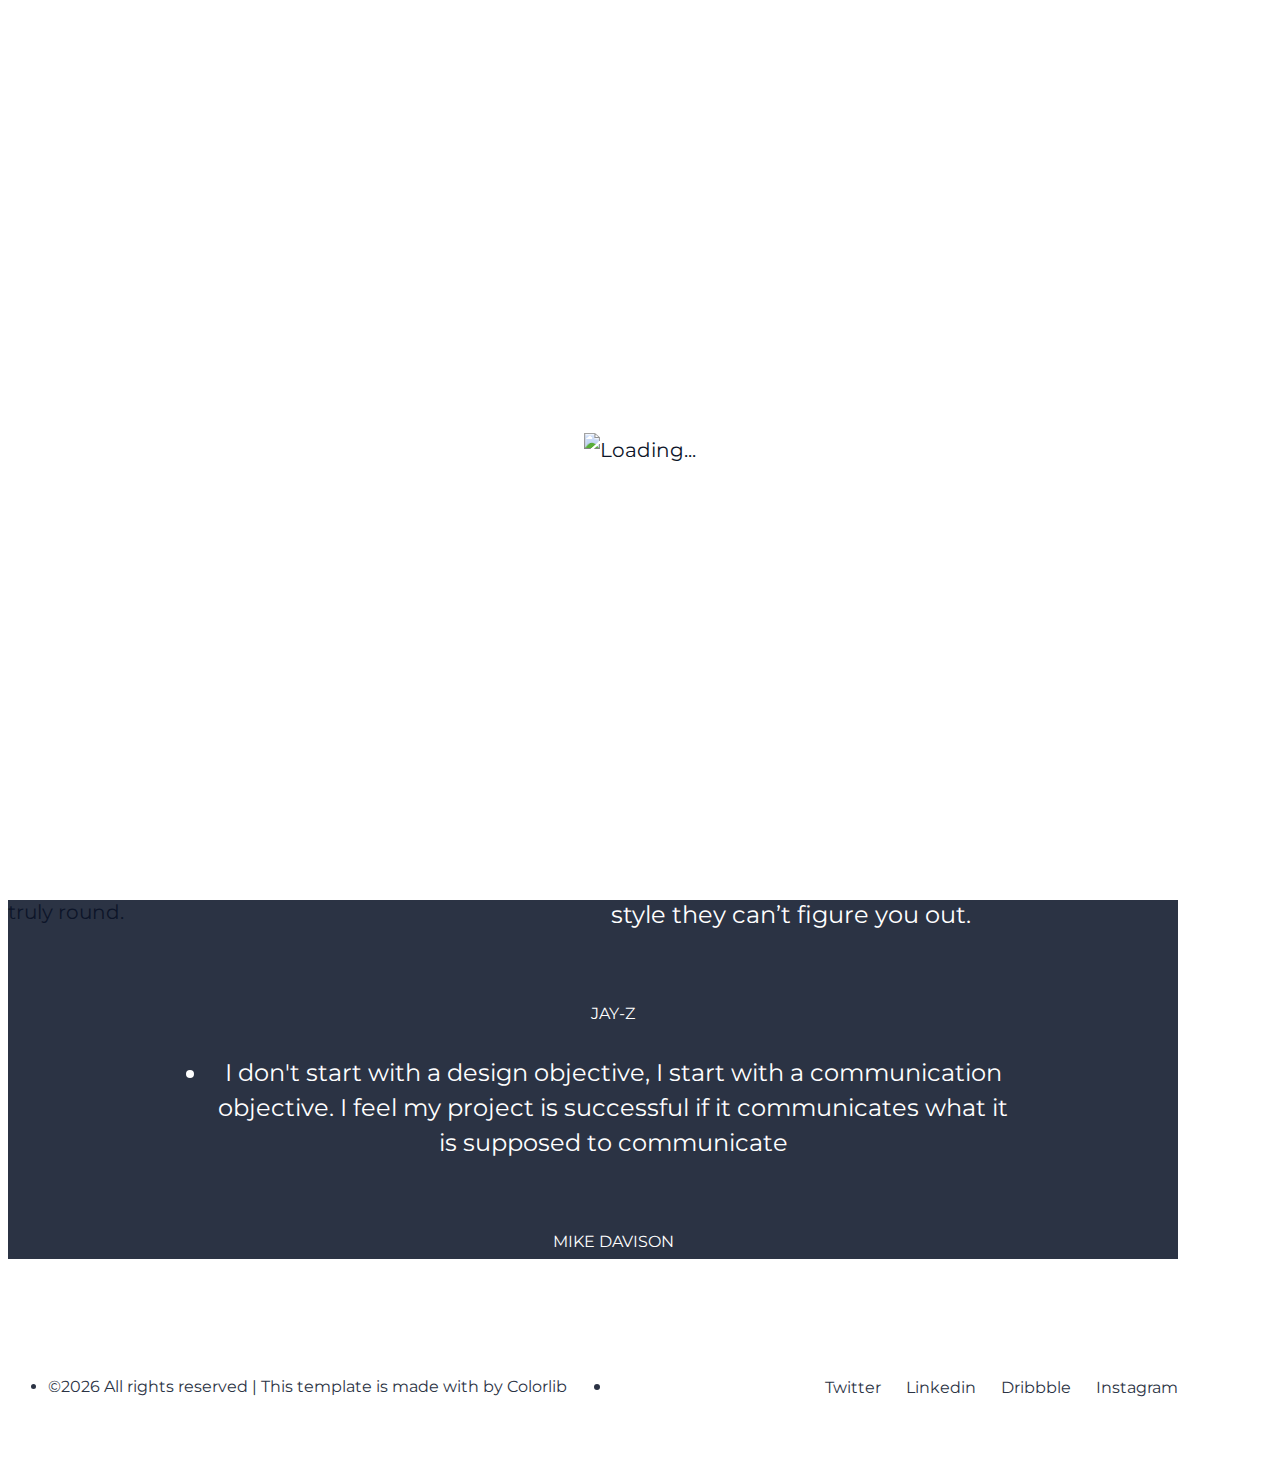
==== templates/about.html @ c21f971c "xan new" ====
<!DOCTYPE HTML>
<html lang="en-US">
    <head>
        <title>Droppler - Html Responsive Template</title>
        <meta http-equiv="Content-Type" content="text/html; charset=UTF-8">
        <meta name="description" content="Template by Colorlib" />
        <meta name="keywords" content="HTML, CSS, JavaScript, PHP" />
        <meta name="author" content="DryThemes" />
        <meta name="viewport" content="width=device-width, initial-scale=1, maximum-scale=1">

        <link rel="shortcut icon" href="images/favicon.png" />
        <link href='http://fonts.googleapis.com/css?family=Montserrat:400,700%7CPT+Serif:400,700' rel='stylesheet' type='text/css'>
        <link rel="stylesheet" type="text/css"  href='css/clear.css' />
        <link rel="stylesheet" type="text/css"  href='css/common.css' />
        <link rel="stylesheet" type="text/css"  href='css/font-awesome.min.css' />
        <link rel="stylesheet" type="text/css"  href='css/carouFredSel.css' />
        <link rel="stylesheet" type="text/css"  href='css/prettyPhoto.css' />
        <link rel="stylesheet" type="text/css"  href='css/sm-clean.css' />
        <link rel="stylesheet" type="text/css"  href='style.css' />

        <!--[if lt IE 9]>
                <script src="js/html5shiv.js"></script>
                <script src="js/respond.min.js"></script>
        <![endif]-->

    </head>
    <body class="page page-template-default">

        <table class="doc-loader">
            <tbody>
                <tr>
                    <td>
                        <img src="images/ajax-document-loader.gif" alt="Loading...">
                    </td>
                </tr>
            </tbody>
        </table>


        <nav id="header-main-menu">
            <ul class="main-menu sm sm-clean">
                <li>
                    <a href="index.html">Home</a>
                </li>
                <li>
                    <a href="about.html">About</a>
                    <ul class="sub-menu">
                        <li>
                            <a href="about-2.html">About 2</a>
                        </li>
                        <li>
                            <a href="about-3.html">About 3</a>
                        </li>
                    </ul>
                </li>
                <li>
                    <a href="gallery.html">Gallery</a>
                </li>
                <li>
                    <a href="contact.html">Contact</a>
                </li>
            </ul>
            <form role="search" class="search-form">
                <label>
                    <input type="search" class="search-field" placeholder="Search …" value="" name="s" title="Search for:">
                </label>
            </form>
        </nav>

        <div id="content" class="site-content">
            <div class="header-holder">
                <div class="toggle-holder relative right">
                    <div id="toggle">
                        <div class="first-menu-line"></div>
                        <div class="second-menu-line"></div>
                        <div class="third-menu-line"></div>
                    </div>
                </div>
                <div class="clear"></div>
            </div>

            <div class="page-header-image relative">
                <img src="demo-images/one_drop_about_image01.jpg" alt="About">
                <div class="absolute logo-holder">
                    <a href="index.html">
                        <img src="images/default_droppler_logo.png" alt="Droppler">
                    </a>
                </div>
            </div>

            <article>
                <div class="content-1170 center-relative entry-content">
                    <div class="content-1030 center-relative">
                        <h1 class="entry-title">About Droppler</h1>
                        <div class="one_half ">
                            We choose to go to the moon in this decade and do the other things, not because they are easy.
                            <p>&nbsp;</p>
                            <p>
                                Because they are hard, because that goal will serve to organize and measure the best of our energies and skills, because that challenge is one that we are willing to accept, one we are unwilling to postpone and one.
                            </p>
                        </div>
                        <div class="one_half last ">
                            Never in all their history have men been able truly to conceive of the world as one: a single sphere, a globe, having the qualities of a globe, a round earth in which all the directions eventually meet, in which there is no center because every point, or none, is center an equal earth which all men occupy as equals. The airman’s earth, if free men make it, will be truly round.
                        </div>
                        <div class="clear"></div>
                        <p>&nbsp;</p>
                        <p>&nbsp;</p>
                        <div class="clear"></div>
                    </div>
                    <div class="page-full-width" style="background-color:#2b3344;">
                        <script>
                            var demo1_speed = "500";
                            var demo1_auto = "true";
                            var demo1_pagination = "true";
                            var demo1_hover = "true";
                        </script>
                        <div class="demo1 testimonial_slider_holder slider_holder">
                            <div class="testimonial-top-quotes">“</div>
                            <div class="caroufredsel_wrapper">
                                <ul id="demo1" class="slides testimonial">
                                    <li>
                                        <div class="testimonial-content">
                                            <p class="testimonial-text">Most companies are looking to “wow” with their products, when in reality what they should be looking for is an “of course” reaction from their users.</p>
                                            <p class="testimonial-author">CHRISTIAN LINDHOLM </p>
                                        </div>
                                        <div class="clear"></div>
                                    </li>
                                    <li>
                                        <div class="testimonial-content">
                                            <p class="testimonial-text">Be fluid. Treat each project differently. Be water, man. The best style is no style. Because styles can be figured out. And when you have no style they can’t figure you out.</p>
                                            <p class="testimonial-author">JAY-Z</p>
                                        </div>
                                        <div class="clear"></div>
                                    </li>
                                    <li>
                                        <div class="testimonial-content">
                                            <p class="testimonial-text">I don't start with a design objective, I start with a communication objective. I feel my project is successful if it communicates what it is supposed to communicate</p>
                                            <p class="testimonial-author">MIKE DAVISON</p>
                                        </div>
                                        <div class="clear"></div>
                                    </li>
                                </ul>

                            </div>
                            <div id="demo1_pagination" class="carousel_pagination left"></div>
                            <div class="clear"></div>
                        </div>
                    </div>
                    <div class="team-holder ">
                        <div class="member relative one_third">
                            <img src="demo-images/profile_03.jpg" alt="">
                            <div class="member-info absolute">
                                <div class="member-name">ANDREW SMITH</div>
                                <div class="member-content">
                                    Author / Blogger
                                </div>
                            </div>
                        </div>

                        <div class="member relative one_third">
                            <img src="demo-images/profile_01.jpg" alt="">
                            <div class="member-info absolute">
                                <div class="member-name">ANDREW SMITH</div>
                                <div class="member-content">
                                    Author / Blogger
                                </div>
                            </div>
                        </div>

                        <div class="member relative one_third">
                            <img src="demo-images/profile_04.jpg" alt="">
                            <div class="member-info absolute">
                                <div class="member-name">ANDREW SMITH</div>
                                <div class="member-content">
                                    Author / Blogger
                                </div>
                            </div>
                        </div>
                        <div class="clear"></div>
                    </div>
                    <div class="clear"></div>
                </div>
            </article>
        </div>

        <footer class="footer">
            <div class="content-1170 center-relative">
                <ul>
                    <li class="left-footer-content">
                        <!-- Link back to Colorlib can't be removed. Template is licensed under CC BY 3.0. -->
                        &copy;<script>document.write(new Date().getFullYear());</script> All rights reserved | This template is made with <i class="fa fa-heart-o" aria-hidden="true"></i> by <a href="https://colorlib.com" target="_blank">Colorlib</a>
                        <!-- Link back to Colorlib can't be removed. Template is licensed under CC BY 3.0. -->
                    </li>
                    <li class="right-footer-contnet">
                        <a href="#">Twitter</a>
                        <a href="#">Linkedin</a>
                        <a href="#">Dribbble</a>
                        <a href="#">Instagram</a>
                    </li>
                </ul>
                <div class="clear"></div>
            </div>
        </footer>

        <div class="fixed scroll-top">
            <img src="images/back_to_top.png" alt="Go Top">
        </div>

        <!--Load JavaScript-->
        <script src="js/jquery.js"></script>
        <script src='js/jquery.fitvids.js'></script>
        <script src='js/jquery.smartmenus.min.js'></script>
        <script src='js/isotope.pkgd.js'></script>
        <script src='js/imagesloaded.pkgd.js'></script>
        <script src='js/isotope.pkgd.js'></script>
        <script src='js/jquery.carouFredSel-6.0.0-packed.js'></script>
        <script src='js/jquery.mousewheel.min.js'></script>
        <script src='js/jquery.touchSwipe.min.js'></script>
        <script src='js/jquery.easing.1.3.js'></script>
        <script src='js/imagesloaded.pkgd.js'></script>
        <script src='js/jquery.prettyPhoto.js'></script>
        <script src='js/jquery.nicescroll.min.js'></script>
        <script src='js/main.js'></script>
    </body>
</html>
---- templates/style.css ----
html
{
    height: 100%;
    overflow: hidden;
}

body
{
    font-family: 'Montserrat', sans-serif, Arial;
    font-size: 20px; 	
    line-height: 35px;
    font-weight: 400;	
    color: #0D1529;
    height: 100%;
}

body a
{
    text-decoration: none;
    color: #0D1529;
}

body a:hover
{
    color: #e2e2e2;
}

input, textarea, select 
{
    -webkit-appearance: none;
}

.doc-loader 
{
    position: fixed;
    left: 0px;
    top: 0px;
    width: 100%;
    height: 100%;
    z-index: 99999;	
    background-color: white;
}

.doc-loader td 
{       
    text-align: center;
    vertical-align: middle;
}

.doc-loader img
{
    width: 120px;
    height: 120px;        
}

.scroll-top
{    
    bottom: 20px;
    right: 30px;
    display: none;
    line-height: 0;
    z-index: 2;
    width: 75px;
    height: 75px;   
    overflow: hidden;
}

.scroll-top img
{
    width: 100%;
}

.scroll-top img:hover
{
    cursor: pointer; 
    margin-top: -75px;
}

.nicescroll-rails
{
    z-index: 2 !important;
}

.nicescroll-rails-vr:hover
{

    cursor: pointer !important;
}

.testimonial-top-quotes
{
    font-size: 270px;
    position: relative;
    text-align: center;
    z-index: 1;
    color: #3b455b;
    font-weight: 700;
}

.slides.testimonial
{
    text-align: center !important;
    font-size: 36px;
    line-height: 50px;    
}

.testimonial-author
{
    padding-top: 90px;
    font-size: 24px;
}

.search-field
{
    width: 100%;
    font-size: 39px;
    padding: 15px;
    position: absolute;
    bottom: 0;
    left: 0;
    text-align: center;
    background: #fff;
    border: 0;
    color: #757B88;
    text-indent: 35px;
}

.search-field::-webkit-input-placeholder
{
    font-family: 'Montserrat', sans-serif, Arial;
    color: #757B88;
    font-weight: 700;
}
.search-field::-moz-placeholder
{
    font-family: 'Montserrat', sans-serif, Arial;
    color: #757B88;
    font-weight: 700;
    opacity: 1;
}
.search-field:-ms-input-placeholder
{
    font-family: 'Montserrat', sans-serif, Arial;
    color: #757B88;
    font-weight: 700;
}
.search-field:-moz-placeholder
{
    font-family: 'Montserrat', sans-serif, Arial;
    color: #757B88  ;
    font-weight: 700;
    opacity: 1;
}

.blog.logged-in .header-holder
{
    top: 28px;
}

.header-holder
{
    top: 60px;    
    position: absolute;
    right: 0;
}

.header-logo
{
    padding-top: 12%;
    margin-bottom: 50px;
    text-align: center;
    position: relative;
    z-index: 1;
}

.header-holder .fa-search
{
    color: white;
    font-size: 1.5em;
    margin: 0;
    padding: 0;
    line-height: 0;
    margin-right: 30px;
    position: relative;
    z-index: 1;
}

#header-main-menu
{
    display: none;
    position: fixed;
    width: 100%;
    height: 100% !important;
    background-color: rgba(31,37,49,0.98);
    top: 0;
    left: 0;
    text-align: center;
    z-index: 10;
    overflow: auto;
}

.main-menu.sm-clean
{
    background-color: transparent;
    padding-top: 220px;
    padding-bottom: 150px;
}

.sm-clean a
{
    color: #ffffff;
    font-size: 39px;
}

.sm-clean li
{
    border: none;
}

ul.sub-menu
{
    max-width: 100% !important;
    width: 100% !important;
    min-width: 0 !important;
}

.sub-menu li
{
    display: block;
}

.sm-clean a span.sub-arrow
{
    background-color: transparent;
}

.sm-clean a.current, .sm-clean a:hover, .sm-clean a:focus, .sm-clean a:active, 
.sm-clean a.highlighted, .sm-clean ul a:hover, .sm-clean ul a:focus, 
.sm-clean ul a:active, .sm-clean ul a.highlighted
{
    color: #e2e2e2;
}

.content-1170
{
    max-width: 1170px;
}

.content-1030
{
    max-width: 1030px;
}

.content-770
{
    max-width: 770px;
}

.content-1170 img, .content-770 img, .content-1030 img
{
    max-width: 100%;
    max-height: 100%;
    width: auto;
    height: auto;
}

ul.slides li img
{
    width: 100%;
    height: auto;
}

.toggle-holder
{
    width: 32px;
    height: 27px;
    margin-right: 60px;
}

#toggle
{
    width: 32px;
    height: 27px;
    display: inline-block;
    position: absolute;
    z-index: 99;
}

#toggle:hover
{
    cursor: pointer;
}

#toggle div, #toggle
{
    -webkit-transition: all 0.3s linear;
    -moz-transition: all 0.3s linear;
    -ms-transition: all 0.3s linear;
    -o-transition: all 0.3s linear;
    transition: all 0.3s linear;
    -webkit-backface-visibility: hidden;
    backface-visibility: hidden;
}

#toggle .first-menu-line
{
    width: 28px;
    height: 5px;
    margin-bottom: 6px;
    background-color: #ffffff;
    margin-left: 4px;
}

#toggle .second-menu-line
{
    width: 22px;
    height: 5px;
    margin-bottom: 6px;
    background-color: #ffffff;
    margin-left: 10px;
}

#toggle .third-menu-line
{
    width: 32px;
    height: 5px;
    background-color: #ffffff;
}

#toggle.on .first-menu-line
{    
    margin-left: 0;
}

#toggle.on .second-menu-line
{
    margin-left: 0;
}

.caroufredsel_wrapper:before 
{
    content: "";
    position: absolute;
    width:100%;
    height:100%;
    left: 0;
    top: 0;
    z-index: 0;
}

.carousel_pagination a
{
    background-color: #ffffff;
    color: #ffffff;
}

.carousel_pagination a:hover
{
    background-color: transparent;
    color: #ffffff;
}

.carousel_pagination a.selected
{
    background-color: transparent;
}


/* BLOG */

#post-1
{
    background-image: url("demo-images/one_drop_home_image01-1024x403.png");
}

#post-2
{
    background-image: url("demo-images/one_drop_home_image02.jpg");
}

#post-3
{
    background-image: url("demo-images/one_drop_home_image03.jpg");
}

#post-5
{
    background-image: url("demo-images/one_drop_home_image04.jpg");
}

#post-6
{
    background-image: url("demo-images/one_drop_home_image05.jpg");
}

.blog-top-content-holder
{
    background-color: #2b3344;
    min-height: 100%;          
}

.blog-top-content-holder canvas
{
    position: absolute;
    top: 0;
    left: 0;
    z-index: 0;
}

.blog-top-content-holder h1.entry-title
{
    font-size: 56px;
    line-height: 60px;   
    margin-bottom: 40px;    
}

.blog-top-content-holder p.site-description
{
    font-size: 26px;
    line-height: 35px;
    max-width: 870px;
    margin: 0 auto;   
}

.blog-top-content
{
    padding-bottom: 100px;
    z-index: 1;
}

.blog-top-content, .blog-top-content a
{
    color: #ffffff;
}

.blog-item-holder
{
    background-size: cover;
    background-attachment: fixed;
    background-repeat: no-repeat;
    background-position: top center;
}

.blog-item-holder, .blog-item-holder a
{
    color: #ffffff;
}

.blog-item-holder.no-background-image
{
    background-color: #2B3344;
}

.blog-item-holder .entry-content:before
{
    content: "";
    background: #343451;
    top: 0;
    left: 0;
    width: 100%;
    height: 100%;
    opacity: 0.38;
    z-index: 0;
    line-height: 0;
    font-size: 0;   
    position: absolute;
}

.blog-item-holder .entry-content .content-1170
{
    padding-top: 17%;
    padding-bottom: 200px;
    position: relative;
}

.blog-item-holder .entry-content .cat-links
{
    display: inline-block;    
    font-size: 20px;
    text-transform: uppercase;
}

.blog-item-holder .entry-content .cat-links ul li 
{
    display: inline-block;
    margin-right: 10px;    
}

.blog-item-holder .entry-content .cat-links ul li:after 
{
    content: ",";
}

.blog-item-holder .entry-content .cat-links ul li:last-child:after 
{
    content: "";
}

.blog-item-holder .entry-content .published
{
    display: inline-block;    
    font-size: 20px;  
    text-transform: uppercase;
}

.blog-item-holder .entry-content .num-comments
{
    display: inline-block; 
    font-size: 20px;
    text-transform: uppercase;
}

.blog-item-holder .entry-content .num-comments:before, .blog-item-holder .entry-content .published:after
{
    content: '/';
    font-size: 20px;
    display: inline-block;
    margin: 0 30px;
}

.blog-item-holder .entry-content .entry-title
{
    font-size: 56px;
    line-height: 60px;   
    text-transform: uppercase;
    margin-top: 35px;
}

.blog-item-holder .entry-content .excerpt-content
{
    font-size: 36px;
    line-height: 50px;
}

.blog-item-holder .video-popup
{    
    margin: 120px auto 30px auto;   
    display: inline-block;
}

.blog-item-holder .read-more-holder
{
    margin: 120px auto 30px auto;   
    display: inline-block;
}

.blog-item-holder .video-popup i
{
    font-size: 40px;
    line-height: 58px;
    padding-left: 6px;
}

.icon-scroll,
.icon-scroll:before {
    position: absolute;
    left: 50%;
}

.icon-scroll {
    width: 35px;
    height: 60px;
    margin-left: -20px;
    bottom: 25px;
    margin-top: -35px;
    box-shadow: inset 0 0 0 1px #fff;
    border-radius: 25px;
}

.icon-scroll:before {
    content: '';
    width: 8px;
    height: 8px;
    background: #fff;
    margin-left: -4px;
    top: 8px;
    border-radius: 4px;
    -webkit-animation-duration: 1.5s;
    animation-duration: 1.5s;
    -webkit-animation-iteration-count: infinite;
    animation-iteration-count: infinite;
    -webkit-animation-name: scroll;
    animation-name: scroll;
}

@-webkit-keyframes scroll {
    0% {
        opacity: 1;
    }
    100% {
        opacity: 0;
        -webkit-transform: translateY(35px);
        transform: translateY(35px);
    }
}

@keyframes scroll {
    0% {
        opacity: 1;
    }
    100% {
        opacity: 0;
        -webkit-transform: translateY(35px);
        transform: translateY(35px);
    }
}

.page-pagination-holder
{
    background-color: #2E3349;
}

.page-pagination-holder .previous-post-link
{
    display: inline-block;
    width: 48%;
    float: left;   
    padding: 140px 0px;
    text-align: right;
    padding-right: 2%;    
    font-size: 40px;
    color: #ffffff;
}

.page-pagination-holder .previous-post-link:hover
{
    background-color: #383e58;
}

.page-pagination-holder .next-post-link
{
    background-color: #2a2e41;
    display: inline-block;
    width: 48%;    
    float: right;
    padding: 140px 0px;
    padding-left: 2%;
    font-size: 40px;
    color: #ffffff;   
}

.page-pagination-holder .no-next-post-link
{    
    position: absolute;
    width: 50%;
    height: 100%;
    right: 0;
    top: 0;
    background-color: #2a2e41;
}

.page-pagination-holder .next-post-link:hover
{
    background-color: #262934;
}

div.pp_default .pp_loaderIcon
{
    display: none !important;
}

/* END BLOG */



/* SINGLE POST */

.single-post .background-image-holder
{
    position: absolute;
    width: 100%;
    z-index: -1;
    top: 0;
    left: 0;
}

.single-post .background-image-holder img
{
    width: 100%;
    height: auto;
    max-width: 100%;
    max-height: 100%;
    display: block;
}

.single-post .no-background-image-holder
{  
    position: absolute;
    width: 100%;
    z-index: -1;
    top: 0;
    left: 0;
    background-color: #2D333F;
    height: 700px;
}

.single-post .single-post-wrapper 
{
    background-color: #fff;
}

.single-post article
{
    padding: 150px 200px;
    margin-top: 290px;
    text-align: justify;
}

.single-post h1.entry-title
{
    margin-bottom: 30px;
    -ms-word-wrap: break-word;
    word-wrap: break-word;
    text-align: center;
    font-size: 56px;
    line-height: 60px;
    text-transform: uppercase;
}

.single-post .post-info
{
    margin-bottom: 45px;
    color: #757B88;
    text-transform: uppercase;
}

.single-post .post-info a
{
    color: #757B88;
}

.single-post .post-info .cat-links
{
    display: inline-block;    
    font-size: 20px;
}

.single-post .post-info .cat-links ul
{
    display: inline-block;
}

.single-post .post-info .cat-links ul li 
{
    display: inline-block;
    margin-right: 10px;
}

.single-post .post-info .cat-links ul li:after 
{
    content: ",";
}

.single-post .post-info .cat-links ul li:last-child:after 
{
    content: "";
}

.single-post .post-info .post-date
{
    display: inline-block;    
    font-size: 20px;  
}

.single-post .post-info .post-num-comments
{
    display: inline-block; 
    font-size: 20px;
}

.single-post .post-info .cat-links:before
{
    content: '/';
    font-size: 20px;
    display: inline-block;
    margin-left: 14px;
    margin-right: 15px;
}

.single-post .post-info .post-num-comments:before
{
    content: '/';
    font-size: 20px;
    display: inline-block;
    margin-right: 15px;
}

.single-post .tags-holder a 
{
    color: #8f939e;
    border: 3px solid #8f939e;
    text-decoration: none;
    padding: 10px;
    margin: 10px;
    display: inline-block;
    font-size: 14px;
    line-height: 18px;
    text-transform: uppercase;
}

.single-post .tags-holder a:hover
{
    color: #b5b5b5;
}

.single-post .tags-holder
{
    margin-top: 100px;
    text-align: center;
}


.single-post .nav-links
{
    line-height: 0;
    color: #ffffff;
}

.single-post .nav-links a
{
    color: #ffffff;
}

.single-post .nav-links a:hover
{
    color: #e2e2e2;
}

.single-post .nav-previous.no-more-posts
{
    background-color: #8F939E;
}

.single-post .nav-previous
{
    display: inline-block;
    width: 50%;
    background-color: #2a2e41;
    min-height: 360px;
}

.single-post .nav-previous.has-thumb
{
    background-size: cover;
    background-repeat: no-repeat;
    background-position: center;
    position: relative;
    z-index: 1;
}

.nav-previous.has-thumb:after 
{
    content: "";
    position: absolute;
    width: 100%;
    height: 100%;
    background-color: rgba(42, 46, 65, 0.6);
    z-index: 0;
    left: 0;
    top: 0;
}

.single-post .nav-previous-content
{
    text-align: center;
    max-width: 360px;
    float: right;
    margin-top: 135px;
    margin-right: 130px;
    position: relative;
    z-index: 1;
}

.no-more-posts:after
{
    content: "";
    position: absolute;
    width: 100%;
    height: 100%;
    background-color: rgba(42, 46, 65, 0.6);
    z-index: 0;
    left: 0;
    top: 0;
}

.single-post .nav-next.no-more-posts
{
    background-color: #8F939E;
}

.single-post .nav-next
{
    display: inline-block;
    float: right;
    width: 50%;
    background: #2e3349;
    min-height: 360px;    
}

.single-post .nav-next.has-thumb
{
    background-size: cover;
    background-repeat: no-repeat;
    background-position: center;
    position: relative;
    z-index: 1;
}

.nav-next.has-thumb:after 
{
    content: "";
    position: absolute;
    width: 100%;
    height: 100%;
    background-color: rgba(42, 46, 65, 0.6);
    z-index: 0;
    left: 0;
    top: 0;
}

.single-post .nav-next-content
{
    text-align: center;
    max-width: 360px;
    float: left;
    margin-top: 135px;
    margin-left: 130px;
    position: relative;
    z-index: 1;
}

.single-post .nav-previous a, .single-post .nav-next a
{
    font-weight: 700;
    font-size: 24px;
    line-height: 24px;
    display: block;
}

.single-post .nav-previous-text, .single-post .nav-next-text
{    
    font-weight: 700;
    padding-bottom: 30px;
}

.single-post .about-author-holder
{
    margin-bottom: 200px;
}

.single-post .author-all-posts a
{
    font-size: 18px;
    margin-bottom: 50px;
    padding: 5px 50px;
    background-color: #8f939e;
    display: inline-block;
    color: #fff;
}

.single-post .author-nickname
{
    text-transform: uppercase;
}

.single-post .author-bio
{
    max-width: 650px;
    margin-left: auto;
    margin-right: auto;
    margin-top: 40px;
    margin-bottom: 40px;
}

.single-post .author-image img 
{
    border-radius: 90%;
}


/* END SINGLE POST */


/* DEFAULT PAGE */

.page .page-header-no-image 
{
    padding-top: 150px;
    background-color: #2d333f;
    margin-bottom: 95px;
}

.page-header-image, .page-header-map
{
    margin-bottom: 95px;
    line-height: 0;
}

.page-header-image img
{
    max-height: 100%;
    max-width: 100%;
    width: 100%;
    height: auto;
}

.page h1.entry-title
{
    font-size: 20px;
    line-height: 35px;
}

.logo-holder
{
    text-align: center;
    z-index: 2;
    line-height: 0;
}

.nav-links .logo-holder
{
    height: 0;
}

.blog .logo-holder img
{
    border: none;
}

.logo-holder.footer-logo img
{
    border: 10px solid #fff;
    border-radius: 90%;
    height: auto;
}

.page-header-image .logo-holder img, .page-header-map .logo-holder img
{
    max-width: none !important;
    max-height: none !important;
    border: 10px solid #fff;
    border-radius: 90%;
    height: auto;

}

.page-template-default .testimonial_slider_holder
{
    color: white;
    max-width: 850px;
    margin: 0 auto;
}

.page-template-default .slides.testimonial
{
    font-size: 24px;
    line-height: 35px
}

.page-template-default .testimonial-top-quotes
{
    line-height: 100%;
    margin-bottom: -120px;
}

.page-template-default .testimonial-author
{
    font-size: 16px;
    padding-top: 40px;
}

.page-template-default .carousel_pagination a
{
    width: 12px;
    height: 12px;
}

/* END DEFAULT PAGE */


/* GALLERY PAGE */

.page-template-page-gallery article
{
    background-color: #2d333f;
    color: #fff;
}

.page-template-page-gallery h1.entry-title
{    
    margin-bottom: 15px;
    padding-top: 100px;
    margin-top: 0;
    text-align: center;
    line-height: 60px;
    font-size: 56px;
    text-transform: uppercase;
}

.page-template-page-gallery .entry-content
{
    text-align: center;    
    font-size: 26px;
    line-height: 35px;
    max-width: 870px;
    padding-bottom: 110px;
    margin-left: auto;
    margin-right: auto;
}

.page-template-page-gallery .more-post-holder
{
    background-color: #2D333F;    
    padding: 100px 0;
    position: relative;
}

.page-template-page-gallery .more-posts
{
    display: block;
}

.page-template-page-gallery .more-posts-loading, .page-template-page-gallery .no-more-posts
{
    display: none;
}

.page-template-page-gallery .no-more-posts:after
{
    display: none;
}

.page-template-page-gallery .more-posts, .page-template-page-gallery .more-posts-loading, .page-template-page-gallery .no-more-posts
{
    color: #ffffff;
    font-size: 30px;
    font-weight: 700;
}   

.page-template-page-gallery .more-posts:hover
{
    cursor: pointer;
}

#gallery
{
    background-color: #2D333F;
}

.grid 
{
    width: 100%;
    margin: 0 auto;
    overflow: hidden;
    position: relative;
    display: block;
}

.grid-item 
{
    float: left;
    font-size: 0;
    line-height: 0;
    box-sizing:border-box;
    -moz-box-sizing:border-box;
    -webkit-box-sizing:border-box;
}

#content .grid-item img 
{
    display: block;
    width: 100%;
    height: auto;
    max-height: 100%;
    max-width: 100%;
}

.grid-sizer, .grid-item 
{    
    width: 33%;
}

.grid-item.p_two_third
{
    width: 66%;
}

.grid-item.p_one
{
    width: 100%;
}

.gallery-text-holder
{
    position: absolute;
    top: 30px;
    left: 30px;
    bottom: 30px;
    right: 30px;
    z-index: 1;
    font-size: 20px;
    background-color: white;
    text-align: center;   
    display: none;    
}

.grid-item a:hover
{
    color: #191919;
}

/* END GALLERY PAGE */



/* ABOUT PAGE */

.team-holder .member
{
    line-height: 0;
    font-size: 0;
}

.team-holder .member img
{
    width: 100%;
}

.team-holder .member-info 
{
    position: absolute;
    width: 100%;
    height: 100%;
    top: 0;
    left: 0;
    text-align: center;
    background-color: #2b3344;
    display: none;
    color: #fff;
    opacity: 0.85;
}

.team-holder .member-name
{
    font-size: 20px;
    line-height: 25px;
    padding-top: 30%;
}

.team-holder .member-content
{
    font-size: 14px;
    line-height: 20px;
}

.social 
{
    display: inline-block;
    font-size: 25px;
    margin: 0 5px;
}

/* END ABOUT PAGE */


/* CONTACT */

#map
{
    height: 670px;
}

#map img
{
    max-height: none;
    max-width: none;
}

.contact-form
{
    max-width: 100%;
    margin: 0 auto;
}

.contact-form input[type=text], .contact-form input[type=email], .contact-form textarea
{
    border: 0;
    border-bottom: 2px solid;
    padding-top: 13px;
    padding-bottom: 13px;
    margin: 30px 0;
    height: 28px;
    font-size: 16px;
    font-family: 'Montserrat', sans-serif, Arial;
    width: 100%;
    line-height: 25px;
    text-transform: uppercase;
}

.contact-form input[name="your-name"]
{
    margin-top: 0;
    padding-top: 0;
}

.contact-form textarea
{
    height: 150px;
}

.contact-form input[type=submit]
{	
    display: inline-block;
    border: 2px solid;
    text-align: center;
    padding: 30px 0px;
    cursor: pointer;
    margin-bottom: 25px;
    vertical-align: middle;
    text-decoration: none;
    background: transparent;
    font-family: 'Montserrat', sans-serif, Arial;
    font-weight: 700;
    width: 100%;
    text-transform: uppercase;
    font-size: 20px;
}

.contact-form input[type=text]::-webkit-input-placeholder, .contact-form input[type=email]::-webkit-input-placeholder, .contact-form textarea::-webkit-input-placeholder
{
    font-family: 'Montserrat', sans-serif, Arial;
    color: #191919;
    font-weight: 700;
    font-size: 20px;
    line-height: 25px;
}
.contact-form input[type=text]::-moz-placeholder, .contact-form input[type=email]::-moz-placeholder, .contact-form textarea::-moz-placeholder
{
    font-family: 'Montserrat', sans-serif, Arial;
    color: #191919;
    font-weight: 700;
    font-size: 20px;
    line-height: 25px;
    opacity: 1;
}
.contact-form input[type=text]:-ms-input-placeholder, .contact-form input[type=email]:-ms-input-placeholder, .contact-form textarea:-ms-input-placeholder
{
    font-family: 'Montserrat', sans-serif, Arial;
    color: #191919;
    font-weight: 700;
    font-size: 20px;
    line-height: 25px;
}
.contact-form input[type=text]:-moz-placeholder, .contact-form input[type=email]:-moz-placeholder, .contact-form textarea:-moz-placeholder
{
    font-family: 'Montserrat', sans-serif, Arial;
    color: #191919;
    font-weight: 700;
    font-size: 20px;
    line-height: 25px;
    opacity: 1;
}

/* END CONTACT */


/* FOOTER */

.footer
{
    margin-top: 110px;
    padding-bottom: 110px;
    clear: both;
    color: #2b3344;
}

.footer a
{
    color: #2b3344;
}

.footer a:hover
{
    color: #2e3349;
}

ul#footer-sidebar li.widget 
{
    width: 30.6%;
    margin-right: 4%;
    float: left;
    margin-bottom: 50px;
    text-align: center;    
}

ul#footer-sidebar li.widget:nth-child(3n)
{
    margin-right: 0;
}

ul#footer-sidebar li.widget:nth-child(3n+1) 
{
    clear: left;
}

ul#footer-sidebar:after 
{
    clear: both;
    content: "";
    display: block;
}

ul#footer-sidebar 
{
    margin-bottom: 50px;
    padding-bottom: 50px;
    font-size: 14px;
    line-height: 28px;
    border-bottom: 1px solid #888888;
}

h4.widgettitle 
{
    font-size: 24px;
}

.footer .fa-heart
{
    color: #e76f7d;
    -webkit-animation: pulse 1s linear infinite;
    -moz-animation: pulse 1s linear infinite;
    -ms-animation: pulse 1s linear infinite;
    animation: pulse 1s infinite;
}

@keyframes "pulse" {
    0% { transform: scale(1.1); }
    70% { transform: scale(0.8,0.8); }
    80% { transform: scale(0.9,0.9); }
    100% { transform: scale(1.1);  }
}

@-moz-keyframes pulse {
    0% { transform: scale(1.1); }
    70% { transform: scale(0.8,0.8); }
    80% { transform: scale(0.9,0.9); }
    100% { transform: scale(1.1);  }
}

@-webkit-keyframes "pulse" {
    0% { transform: scale(1.1); }
    70% { transform: scale(0.8,0.8); }
    80% { transform: scale(0.9,0.9); }
    100% { transform: scale(1.1);  }
}

@-ms-keyframes "pulse" {
    0% { transform: scale(1.1); }
    70% { transform: scale(0.8,0.8); }
    80% { transform: scale(0.9,0.9); }
    100% { transform: scale(1.1);  }
}

.footer ul.copyright li
{
    display: inline-block;
}

li.left-footer-content, li.right-footer-contnet
{
    width: 50%;
    float: left;
}

li.left-footer-content
{
    font-size: 16px;
}

li.right-footer-contnet
{
    text-align: right;
}

li.right-footer-contnet a
{
    margin-left: 20px;
    font-size: 16px;
    display: inline-block;
}

li.right-footer-contnet a:first-child
{
    margin-left: 0;
}

/* END FOOTER */

/* RESPONSIVE PART */

@media screen and (max-width: 1600px) {

    .one_half,  .one_third,  .two_third,  .three_fourth, .one_fourth
    {
        margin-right: 8%;
        float: left;
        position: relative;
        margin-bottom: 37px;
    }

    .one_half{
        width: 46%;
    }
    .one_third{
        width: 28%;
    }
    .two_third{
        width: 64%;
    }
    .one_fourth{
        width: 19%;
    }
    .three_fourth{
        width: 73%;
    }

}

@media screen and (max-width: 1450px) {    

    .header-logo
    {
        padding-top: 10%;
    }

    .blog-item-holder .entry-content .content-1170
    {
        padding-bottom: 100px;
        padding-top: 100px;
    }

    .blog-item-holder .testimonial-top-quotes
    {
        margin-top: 80px;
    }

    .single-post article
    {
        padding-top: 80px;
    }

}

@media screen and (max-width: 1340px) {    

    blockquote.inline-blockquote
    {
        display: block;
        margin: 50px 0;
        width: auto;
    }

    .blog-top-content
    {
        padding-bottom: 150px;
    }
}

@media screen and (max-width: 1220px) {    

    .content-1030, .content-1170, .content-770
    {
        max-width: 90%;
    }

    .page-template-default article .content-1170 .content-1030
    {
        max-width: 100%;
    }

    .single-post .background-image-holder
    {
        position: relative;
    }

    .single-post article
    {
        padding: 10% 0;
        margin: 0;
    }

    .single-post .no-background-image-holder
    {
        position: relative;
        height: 150px;
    }   

    .team-holder .member-info
    {
        position: relative !important;
        display: block !important;
        opacity: 1 !important;
        padding-top: 45px;
        padding-bottom: 45px;
    }

    .team-holder .member-name
    {
        padding-top: 0;
    }

    .single-post h1.entry-title
    {
        font-size: 36px;
        line-height: 48px;
    }

    .single-post .nav-previous, .single-post .nav-next
    {
        display: block;
        width: 100%;
        margin-bottom: 0;
    }

    .single-post .nav-previous.no-more-posts, .single-post .nav-next.no-more-posts
    {
        display: none;
    }

    .single-post .nav-previous-content, .single-post .nav-next-content
    {
        max-width: none;
        float: none;
        padding-top: 135px;
        margin-right: auto;
        margin-left: auto;
        margin-top: 0;
    }


}

@media screen and (max-width: 1066px) {    


    .footer ul li 
    {
        display: block;
        margin: 0 auto;
        width: 100%;
        text-align: center;
    }

    .page-pagination-holder .previous-post-link 
    {
        display: block;
        width: 100%;
        float: none;
        padding: 50px 0px;
        text-align: center;
        padding-right: 0;
        font-size: 25px;
    }

    .page-pagination-holder .next-post-link 
    {
        display: block;
        width: 100%;
        float: none;
        padding: 50px 0px;
        text-align: center;
        padding-left: 0;
        font-size: 25px;
    }

    .page-pagination-holder .no-next-post-link
    {
        display: none;
    }

    .page-header-map #map 
    {
        height: 300px;
    }    

}


@media screen and (max-width: 1020px) {    

    .one_half, .one_third, .one_fourth, .two_third, .three_fourth, .one_half.margin-0, .one_third.margin-0, .two_third.margin-0, .one_fourth.margin-0, .three_fourth.margin-0
    {
        width: 100%;
        float: none;
        margin-right: 0;
        margin-left: 0;
    }

    .page-header-image .logo-holder img, .page-header-map .logo-holder img
    {
        max-width: 50px !important;
        height: auto;
        border-width: 5px;
    }

}


@media screen and (max-width: 925px) {    

    .gallery-text-holder 
    {
        top: 10px;
        left: 10px;
        bottom: 10px;
        right: 10px;
    }

    .search-field
    {
        position: relative;
    }

    .main-menu
    {
        float: none;
        margin: 0 auto;
        text-align: center;
        max-width: 300px;
        width: 100%;
        position: relative;
        z-index: 9999;
    }

    .main-menu ul 
    {
        width: 12em; /* fixed width only please - you can use the "subMenusMinWidth"/"subMenusMaxWidth" script options to override this if you like */
    }

    .sm-clean a, .sm-clean a:hover, .sm-clean a:focus, .sm-clean a:active
    {
        padding-right: 0;
        padding-left: 0;
    }

    .main-menu.sm-clean
    {
        padding-bottom: 40px;
    }

    .single-post .nav-previous, .single-post .nav-next
    {
        display: block;        
        text-align: center;
        max-width: none;
        float: none;
    }

    .blog-top-content
    {
        max-width: 90%;
        margin-left: auto;
        margin-right: auto;
    }

    .header-logo
    {
        padding-top: 190px;
    }

    .blog-top-content-holder h1.entry-title 
    {
        font-size: 36px;
        line-height: 42px;        
    }

    .blog-top-content-holder p.site-description 
    {
        font-size: 20px;
        line-height: 30px;
    }

    .blog-item-holder .entry-content .entry-title 
    {
        font-size: 38px;
        line-height: 45px;
        margin-left: auto;
        margin-right: auto;
    }

    .testimonial-top-quotes
    {
        font-size: 200px;
        margin-top: 50px;
    }

    .page-template-default .testimonial-top-quotes
    {
        font-size: 200px;        
        padding-top: 20px;
        padding-bottom: 50px;
        margin-top: 0;
    }

    .slides.testimonial
    {
        font-size: 27px;
        line-height: 37px;
    }

    .testimonial_slider_holder, .page-template-default .testimonial_slider_holder
    {
        max-width: 90%;
        margin: 0 auto;
    }

    .blog-item-holder .entry-content .content-1170
    {
        padding-top: 75px;
        padding-bottom: 75px;
    }

    .blog.paged .blog-item-holder:first-of-type .entry-content .content-1170
    {
        padding-top: 120px;
    }

    .blog-item-holder .video-popup, .blog-item-holder .read-more-holder
    {
        margin-top: 50px;
    }    

    .single-post .post-info .post-date, .single-post .post-info .cat-links, .single-post .post-info .post-num-comments
    {
        display: block;
    }

    .single-post .post-info .cat-links:before, .single-post .post-info .post-num-comments:before
    {
        display: none;
    }

    .blog-item-holder .entry-content .num-comments:before, .blog-item-holder .entry-content .published:after
    {
        display: none;
    }

    .team-holder .one_third, .team-holder .one_half, .team-holder .one_fourth
    {
        float: none;
        width: 100%;
    }    

    .page-template-page-gallery h1.entry-title
    {
        padding-top: 150px;
    }

    .scroll-top
    {
        width: 50px;
        height: 50px;
        right: 10px;
    }

    .scroll-top img:hover
    {
        margin-top: -50px;
    }

    .single-post .tags-holder
    {
        margin-top: 50px;
    }

    ul#footer-sidebar li.widget 
    {
        display: block;
        margin: 0 auto;
        width: 100%;
        text-align: center;
    }

}



@media screen and (max-width: 650px) {  

    .header-holder
    {
        top: 40px;        
    }

    .blog.logged-in .header-holder
    {
        top: -6px;
    }

    .toggle-holder
    {
        margin-right: 30px;
    }

    .main-menu.sm-clean
    {
        padding-top: 120px;
    }

    .header-logo 
    {
        padding-top: 120px;
    }

    .page-header-image, .page-header-map, .page .page-header-no-image
    {
        margin-bottom: 50px;
    }

    .grid-sizer, .grid-item, .grid-item.p_one, .grid-item.p_two_third
    {
        width: 100% !important;
    }

    .page-template-page-gallery .more-posts, .page-template-page-gallery .more-posts-loading, .page-template-page-gallery .no-more-posts
    {
        font-size: 25px;
    }

    .blog-top-content-holder h1.entry-title 
    {
        font-size: 31px;
        line-height: 33px;
    }

    .single-post h1.entry-title 
    {
        font-size: 31px;
        line-height: 38px;
    }

    .single-post .post-info .post-date, .single-post .post-info .cat-links, .single-post .post-info .post-num-comments
    {
        font-size: 16px;
    }

    .single-post article
    {
        padding-bottom: 60px;
    }

    .single-post .about-author-holder 
    {
        margin-bottom: 90px;
    }

    .single-post .author-nickname
    {
        font-size: 17px;
    }

    .single-post .author-bio
    {
        font-size: 16px;
        line-height: 27px;
        margin-top: 20px;
    }
       
    .wp-caption p.wp-caption-text
    {
        font-size: 14px;  
        padding: 5px 15px;
    }    

    .carousel_pagination a 
    {
        width: 13px;
        height: 13px;
    }    

}
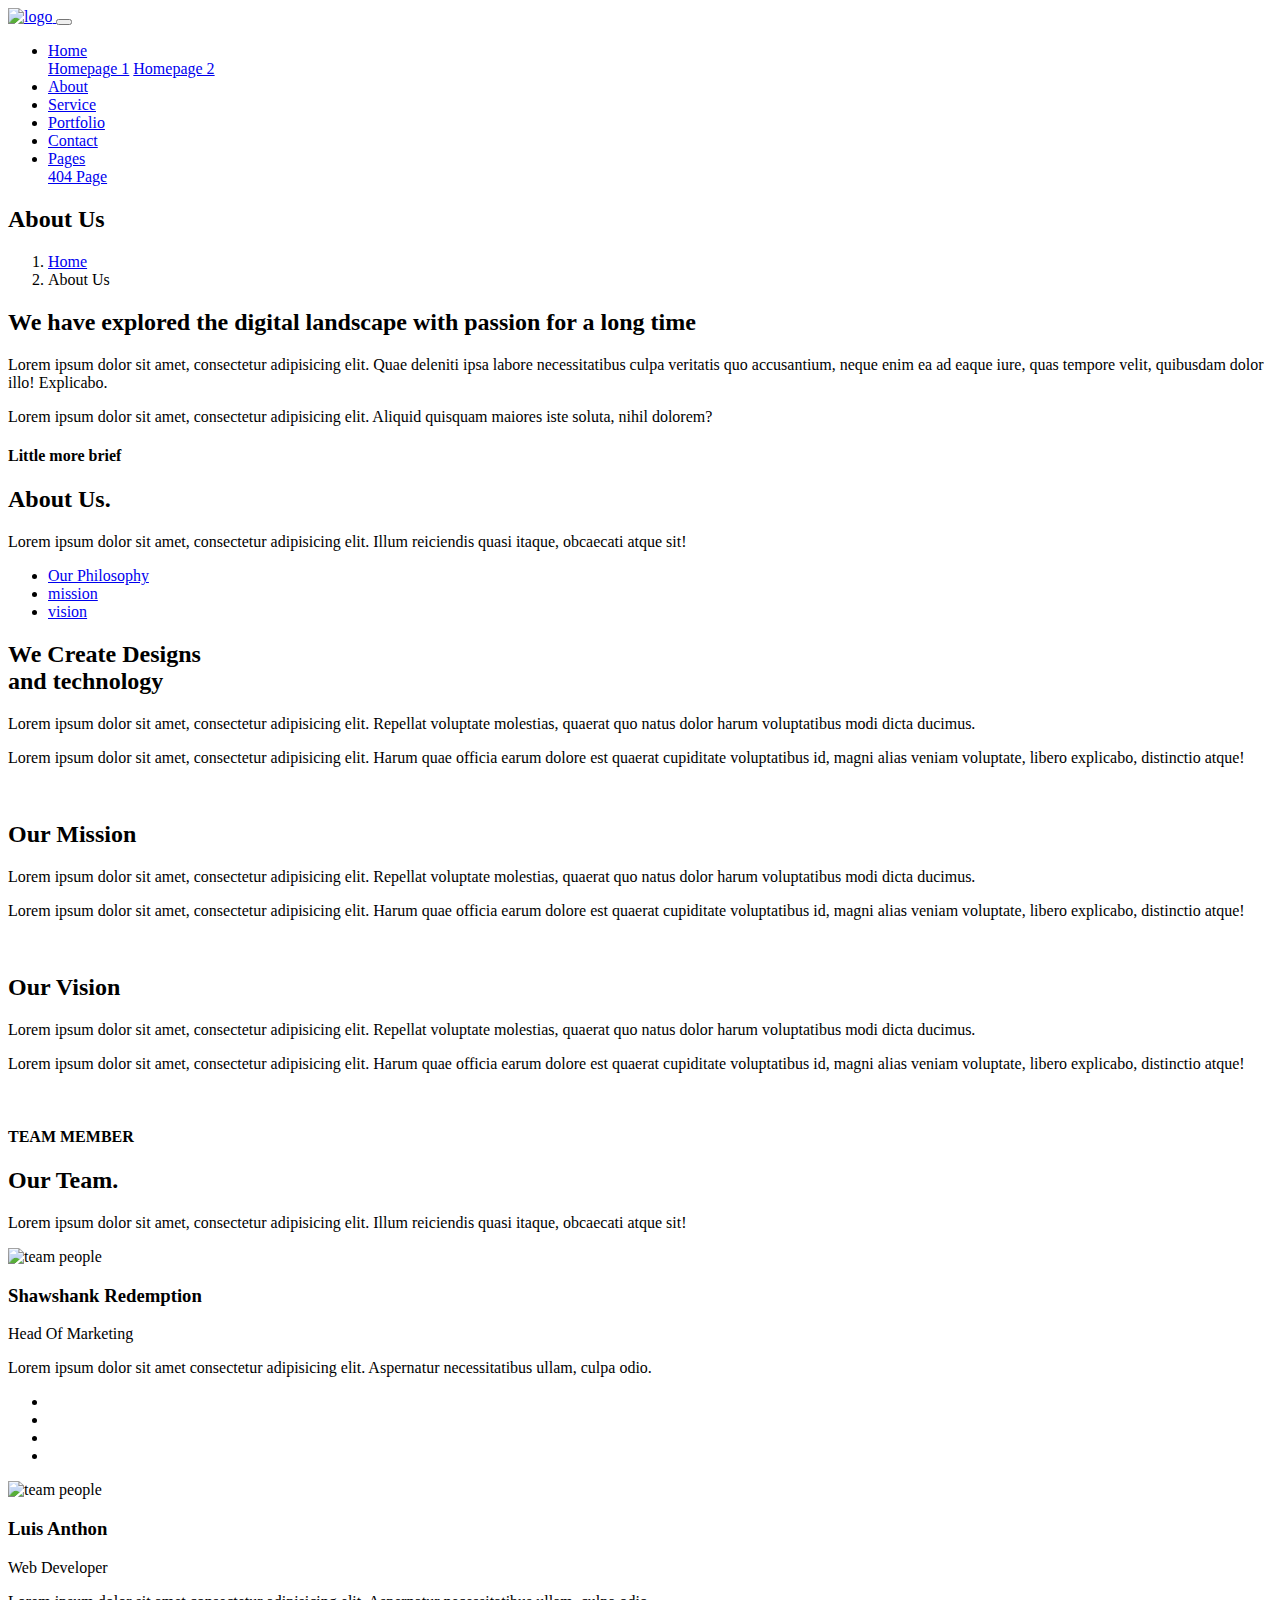
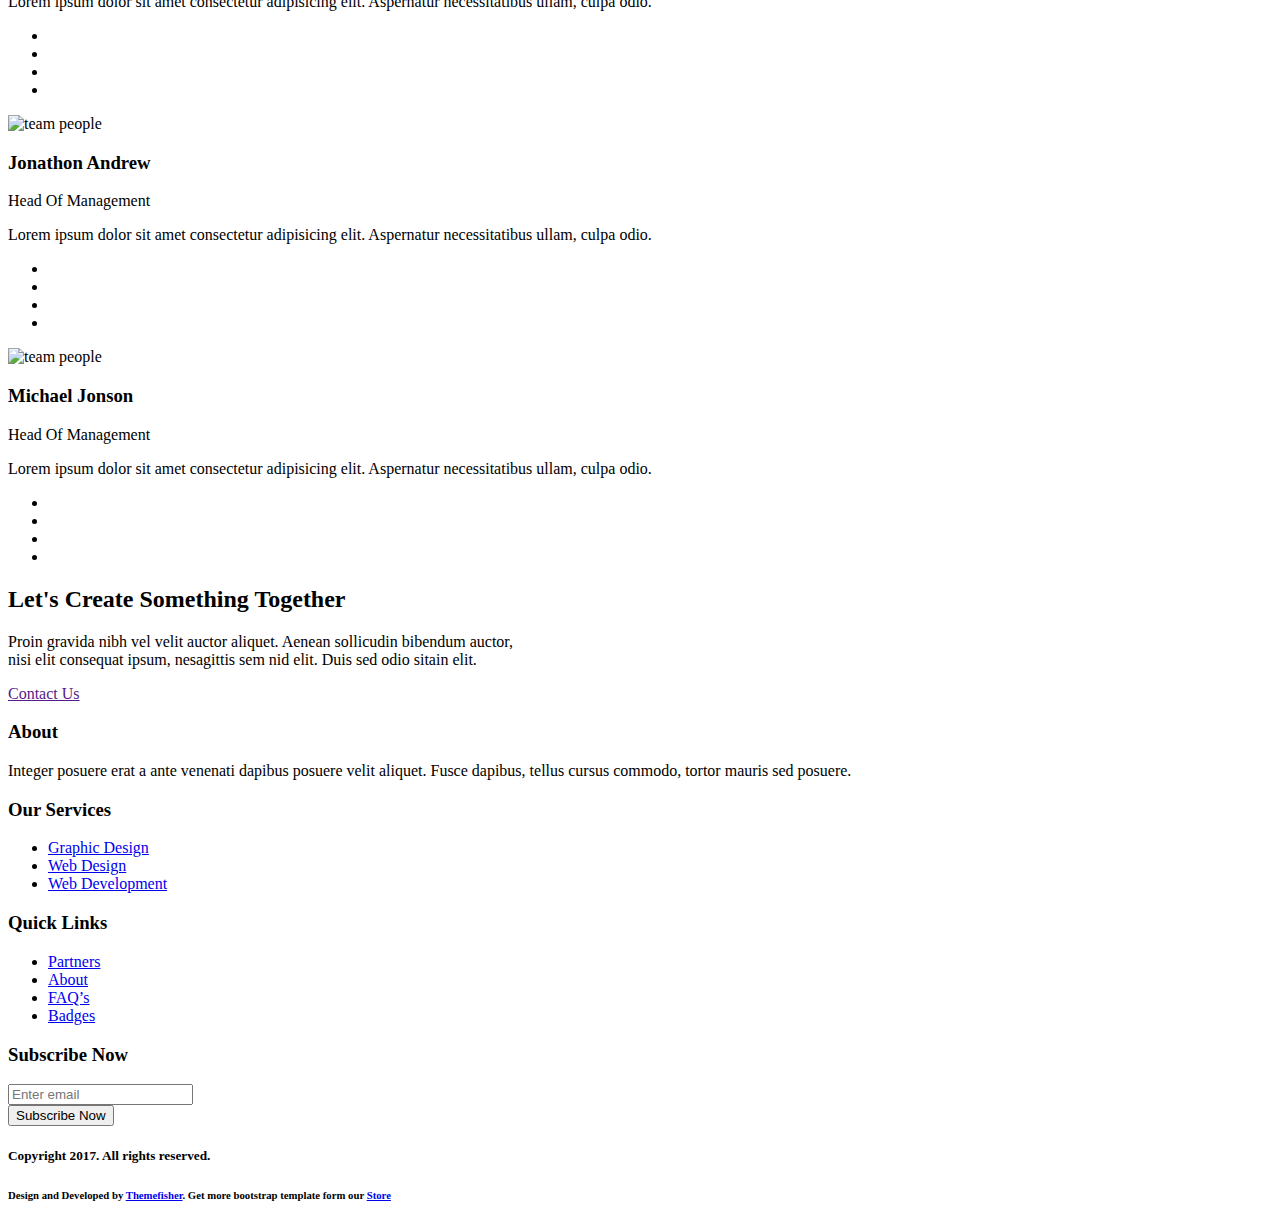
==== commit d2f3e1d7: "frontend part" ====
--- a/templates/about.html
+++ b/templates/about.html
@@ -1,225 +1,598 @@
-<!DOCTYPE HTML>
-<html lang="en-US">
-    <head>
-        <title>Droppler - Html Responsive Template</title>
-        <meta http-equiv="Content-Type" content="text/html; charset=UTF-8">
-        <meta name="description" content="Template by Colorlib" />
-        <meta name="keywords" content="HTML, CSS, JavaScript, PHP" />
-        <meta name="author" content="DryThemes" />
-        <meta name="viewport" content="width=device-width, initial-scale=1, maximum-scale=1">
-
-        <link rel="shortcut icon" href="images/favicon.png" />
-        <link href='http://fonts.googleapis.com/css?family=Montserrat:400,700%7CPT+Serif:400,700' rel='stylesheet' type='text/css'>
-        <link rel="stylesheet" type="text/css"  href='css/clear.css' />
-        <link rel="stylesheet" type="text/css"  href='css/common.css' />
-        <link rel="stylesheet" type="text/css"  href='css/font-awesome.min.css' />
-        <link rel="stylesheet" type="text/css"  href='css/carouFredSel.css' />
-        <link rel="stylesheet" type="text/css"  href='css/prettyPhoto.css' />
-        <link rel="stylesheet" type="text/css"  href='css/sm-clean.css' />
-        <link rel="stylesheet" type="text/css"  href='style.css' />
-
-        <!--[if lt IE 9]>
-                <script src="js/html5shiv.js"></script>
-                <script src="js/respond.min.js"></script>
-        <![endif]-->
-
-    </head>
-    <body class="page page-template-default">
-
-        <table class="doc-loader">
-            <tbody>
-                <tr>
-                    <td>
-                        <img src="images/ajax-document-loader.gif" alt="Loading...">
-                    </td>
-                </tr>
-            </tbody>
-        </table>
-
-
-        <nav id="header-main-menu">
-            <ul class="main-menu sm sm-clean">
-                <li>
-                    <a href="index.html">Home</a>
-                </li>
-                <li>
-                    <a href="about.html">About</a>
-                    <ul class="sub-menu">
-                        <li>
-                            <a href="about-2.html">About 2</a>
-                        </li>
-                        <li>
-                            <a href="about-3.html">About 3</a>
-                        </li>
-                    </ul>
-                </li>
-                <li>
-                    <a href="gallery.html">Gallery</a>
-                </li>
-                <li>
-                    <a href="contact.html">Contact</a>
-                </li>
-            </ul>
-            <form role="search" class="search-form">
-                <label>
-                    <input type="search" class="search-field" placeholder="Search …" value="" name="s" title="Search for:">
-                </label>
-            </form>
-        </nav>
-
-        <div id="content" class="site-content">
-            <div class="header-holder">
-                <div class="toggle-holder relative right">
-                    <div id="toggle">
-                        <div class="first-menu-line"></div>
-                        <div class="second-menu-line"></div>
-                        <div class="third-menu-line"></div>
-                    </div>
-                </div>
-                <div class="clear"></div>
-            </div>
-
-            <div class="page-header-image relative">
-                <img src="demo-images/one_drop_about_image01.jpg" alt="About">
-                <div class="absolute logo-holder">
-                    <a href="index.html">
-                        <img src="images/default_droppler_logo.png" alt="Droppler">
-                    </a>
-                </div>
-            </div>
-
-            <article>
-                <div class="content-1170 center-relative entry-content">
-                    <div class="content-1030 center-relative">
-                        <h1 class="entry-title">About Droppler</h1>
-                        <div class="one_half ">
-                            We choose to go to the moon in this decade and do the other things, not because they are easy.
-                            <p>&nbsp;</p>
-                            <p>
-                                Because they are hard, because that goal will serve to organize and measure the best of our energies and skills, because that challenge is one that we are willing to accept, one we are unwilling to postpone and one.
-                            </p>
-                        </div>
-                        <div class="one_half last ">
-                            Never in all their history have men been able truly to conceive of the world as one: a single sphere, a globe, having the qualities of a globe, a round earth in which all the directions eventually meet, in which there is no center because every point, or none, is center an equal earth which all men occupy as equals. The airman’s earth, if free men make it, will be truly round.
-                        </div>
-                        <div class="clear"></div>
-                        <p>&nbsp;</p>
-                        <p>&nbsp;</p>
-                        <div class="clear"></div>
-                    </div>
-                    <div class="page-full-width" style="background-color:#2b3344;">
-                        <script>
-                            var demo1_speed = "500";
-                            var demo1_auto = "true";
-                            var demo1_pagination = "true";
-                            var demo1_hover = "true";
-                        </script>
-                        <div class="demo1 testimonial_slider_holder slider_holder">
-                            <div class="testimonial-top-quotes">“</div>
-                            <div class="caroufredsel_wrapper">
-                                <ul id="demo1" class="slides testimonial">
-                                    <li>
-                                        <div class="testimonial-content">
-                                            <p class="testimonial-text">Most companies are looking to “wow” with their products, when in reality what they should be looking for is an “of course” reaction from their users.</p>
-                                            <p class="testimonial-author">CHRISTIAN LINDHOLM </p>
-                                        </div>
-                                        <div class="clear"></div>
-                                    </li>
-                                    <li>
-                                        <div class="testimonial-content">
-                                            <p class="testimonial-text">Be fluid. Treat each project differently. Be water, man. The best style is no style. Because styles can be figured out. And when you have no style they can’t figure you out.</p>
-                                            <p class="testimonial-author">JAY-Z</p>
-                                        </div>
-                                        <div class="clear"></div>
-                                    </li>
-                                    <li>
-                                        <div class="testimonial-content">
-                                            <p class="testimonial-text">I don't start with a design objective, I start with a communication objective. I feel my project is successful if it communicates what it is supposed to communicate</p>
-                                            <p class="testimonial-author">MIKE DAVISON</p>
-                                        </div>
-                                        <div class="clear"></div>
-                                    </li>
-                                </ul>
-
-                            </div>
-                            <div id="demo1_pagination" class="carousel_pagination left"></div>
-                            <div class="clear"></div>
-                        </div>
-                    </div>
-                    <div class="team-holder ">
-                        <div class="member relative one_third">
-                            <img src="demo-images/profile_03.jpg" alt="">
-                            <div class="member-info absolute">
-                                <div class="member-name">ANDREW SMITH</div>
-                                <div class="member-content">
-                                    Author / Blogger
-                                </div>
-                            </div>
-                        </div>
-
-                        <div class="member relative one_third">
-                            <img src="demo-images/profile_01.jpg" alt="">
-                            <div class="member-info absolute">
-                                <div class="member-name">ANDREW SMITH</div>
-                                <div class="member-content">
-                                    Author / Blogger
-                                </div>
-                            </div>
-                        </div>
-
-                        <div class="member relative one_third">
-                            <img src="demo-images/profile_04.jpg" alt="">
-                            <div class="member-info absolute">
-                                <div class="member-name">ANDREW SMITH</div>
-                                <div class="member-content">
-                                    Author / Blogger
-                                </div>
-                            </div>
-                        </div>
-                        <div class="clear"></div>
-                    </div>
-                    <div class="clear"></div>
-                </div>
-            </article>
-        </div>
-
-        <footer class="footer">
-            <div class="content-1170 center-relative">
-                <ul>
-                    <li class="left-footer-content">
-                        <!-- Link back to Colorlib can't be removed. Template is licensed under CC BY 3.0. -->
-                        &copy;<script>document.write(new Date().getFullYear());</script> All rights reserved | This template is made with <i class="fa fa-heart-o" aria-hidden="true"></i> by <a href="https://colorlib.com" target="_blank">Colorlib</a>
-                        <!-- Link back to Colorlib can't be removed. Template is licensed under CC BY 3.0. -->
-                    </li>
-                    <li class="right-footer-contnet">
-                        <a href="#">Twitter</a>
-                        <a href="#">Linkedin</a>
-                        <a href="#">Dribbble</a>
-                        <a href="#">Instagram</a>
-                    </li>
-                </ul>
-                <div class="clear"></div>
-            </div>
-        </footer>
-
-        <div class="fixed scroll-top">
-            <img src="images/back_to_top.png" alt="Go Top">
-        </div>
-
-        <!--Load JavaScript-->
-        <script src="js/jquery.js"></script>
-        <script src='js/jquery.fitvids.js'></script>
-        <script src='js/jquery.smartmenus.min.js'></script>
-        <script src='js/isotope.pkgd.js'></script>
-        <script src='js/imagesloaded.pkgd.js'></script>
-        <script src='js/isotope.pkgd.js'></script>
-        <script src='js/jquery.carouFredSel-6.0.0-packed.js'></script>
-        <script src='js/jquery.mousewheel.min.js'></script>
-        <script src='js/jquery.touchSwipe.min.js'></script>
-        <script src='js/jquery.easing.1.3.js'></script>
-        <script src='js/imagesloaded.pkgd.js'></script>
-        <script src='js/jquery.prettyPhoto.js'></script>
-        <script src='js/jquery.nicescroll.min.js'></script>
-        <script src='js/main.js'></script>
-    </body>
-</html>
+<!DOCTYPE html>
+<!--[if lt IE 7]>      <html class="no-js lt-ie9 lt-ie8 lt-ie7"> <![endif]-->
+<!--[if IE 7]>         <html class="no-js lt-ie9 lt-ie8"> <![endif]-->
+<!--[if IE 8]>         <html class="no-js lt-ie9"> <![endif]-->
+<!--[if gt IE 8]><!--> 
+<html class="no-js"> <!--<![endif]-->
+<head>
+  <meta http-equiv="Content-Type" content="text/html; charset=UTF-8">
+  <meta name="description" content="Navigator Responsive Multipurpose Bootstrap HTML5 Template">
+  
+  <meta name="author" content="Themefisher.com">
+
+  <title>Navigator | Responsive Multipurpose Bootstrap HTML5 Template</title>
+
+<!-- Mobile Specific Meta
+  ================================================== -->
+  <meta name="viewport" content="width=device-width, initial-scale=1">
+  
+  <!-- Favicon -->
+  <link rel="shortcut icon" type="image/x-icon" href="favicon.ico" />
+  <!-- bootstrap.min css -->
+  <link rel="stylesheet" href="plugins/bootstrap/bootstrap.min.css">
+  <!-- Revo Slider CSS
+    ================================================== -->
+  <!-- RS5.0 Main Stylesheet -->
+  <link rel="stylesheet" type="text/css" href="plugins/revo-slider/css/settings.css">
+  <!-- RS5.0 Layers and Navigation Styles -->
+  <link rel="stylesheet" type="text/css" href="plugins/revo-slider/css/layers.css">
+  <link rel="stylesheet" type="text/css" href="plugins/revo-slider/css/navigation.css">
+  <!-- REVOLUTION STYLE SHEETS -->
+  <link rel="stylesheet" type="text/css" href="plugins/revo-slider/fonts/pe-icon-7-stroke/css/pe-icon-7-stroke.css">
+  <link rel="stylesheet" type="text/css" href="plugins/revo-slider/fonts/font-awesome/css/font-awesome.min.css">
+  <link rel="stylesheet" type="text/css" href="plugins/revo-slider/css/settings.css">
+  <link rel="stylesheet" type="text/css" href="plugins/revo-slider/css/layers.css">
+  <link rel="stylesheet" type="text/css" href="plugins/revo-slider/css/navigation.css">
+  <!-- CSS
+  ================================================== -->
+  <!-- Themefisher Icon font -->
+  <link rel="stylesheet" href="plugins/themefisher-font/style.css">
+  <!-- Lightbox.min css -->
+  <link rel="stylesheet" href="plugins/lightbox2/dist/css/lightbox.min.css">
+  <!-- Slick Carousel -->
+  <link rel="stylesheet" href="plugins/slick-carousel/slick/slick.css">
+  <link rel="stylesheet" href="plugins/slick-carousel/slick/slick-theme.css">
+  <!-- Main Stylesheet -->
+  <link rel="stylesheet" href="css/style.css">
+
+</head>
+
+<body id="body">
+
+<!--
+Start Preloader
+==================================== -->
+<div id="preloader">
+  <div class="preloader">
+    <div class="sk-circle1 sk-child"></div>
+    <div class="sk-circle2 sk-child"></div>
+    <div class="sk-circle3 sk-child"></div>
+    <div class="sk-circle4 sk-child"></div>
+    <div class="sk-circle5 sk-child"></div>
+    <div class="sk-circle6 sk-child"></div>
+    <div class="sk-circle7 sk-child"></div>
+    <div class="sk-circle8 sk-child"></div>
+    <div class="sk-circle9 sk-child"></div>
+    <div class="sk-circle10 sk-child"></div>
+    <div class="sk-circle11 sk-child"></div>
+    <div class="sk-circle12 sk-child"></div>
+  </div>
+</div> 
+<!--
+End Preloader
+==================================== -->
+
+
+  
+
+<!--
+Fixed Navigation
+==================================== -->
+<section class="header navigation">
+    <div class="container">
+        <div class="row">
+            <div class="col-md-12">
+                <nav class="navbar navbar-expand-md">
+                    <a class="navbar-brand" href="index.html">
+                        <img src="images/logo.png" alt="logo">
+                    </a>
+                    <button class="navbar-toggler" type="button" data-toggle="collapse" data-target="#navbarSupportedContent" aria-controls="navbarSupportedContent"
+                        aria-expanded="false" aria-label="Toggle navigation">
+                        <span class="tf-ion-android-menu"></span>
+                    </button>
+                    <div class="collapse navbar-collapse" id="navbarSupportedContent">
+                        <ul class="navbar-nav ml-auto">
+                            <li class="nav-item dropdown active">
+                                <a class="nav-link dropdown-toggle" href="#" id="navbarDropdown" role="button" data-toggle="dropdown" aria-haspopup="true"
+                                    aria-expanded="false">
+                                    Home
+                                </a>
+                                <div class="dropdown-menu" aria-labelledby="navbarDropdown">
+                                    <a class="dropdown-item" href="index.html">Homepage 1</a>
+                                    <a class="dropdown-item" href="index-2.html">Homepage 2</a>
+                                </div>
+                            </li>
+                            <li class="nav-item">
+                                <a class="nav-link" href="about.html">About</a>
+                            </li>
+                            <li class="nav-item">
+                                <a class="nav-link" href="service.html">Service</a>
+                            </li>
+                            <li class="nav-item">
+                                <a class="nav-link" href="portfolio.html">Portfolio</a>
+                            </li>
+                            <li class="nav-item">
+                                <a class="nav-link" href="contact.html">Contact</a>
+                            </li>
+                            <li class="nav-item dropdown">
+                                <a class="nav-link dropdown-toggle" href="#" id="navbarDropdown" role="button" data-toggle="dropdown" aria-haspopup="true"
+                                    aria-expanded="false">
+                                    Pages
+                                </a>
+                                <div class="dropdown-menu" aria-labelledby="navbarDropdown">
+                                    <a class="dropdown-item" href="404.html">404 Page</a>
+                                </div>
+                            </li>
+                        </ul>
+                    </div>
+                </nav>
+            </div>
+        </div>
+    </div>
+</section>
+
+<section class="single-page-header">
+	<div class="container">
+		<div class="row">
+			<div class="col-md-12">
+				<h2>About Us</h2>
+				<nav aria-label="breadcrumb mx-auto" role="navigation">
+					<ol class="breadcrumb">
+						<li class="breadcrumb-item">
+							<a href="index.html">Home</a>
+						</li>
+						<li class="breadcrumb-item active" aria-current="page">About Us</li>
+					</ol>
+				</nav>
+			</div>
+		</div>
+	</div>
+</section>
+
+<!--
+Start About Section
+==================================== -->
+<section class="about-2 section bg-gray" id="about">
+	<div class="container">
+		<div class="row">
+			<div class="col-12 col-md-5">
+				<h2>We have explored the digital landscape with passion for a long time</h2>
+			</div>
+			<div class="col-12 col-md-7">
+				<p>Lorem ipsum dolor sit amet, consectetur adipisicing elit. Quae deleniti ipsa labore necessitatibus culpa veritatis quo accusantium, neque enim ea ad eaque iure, quas tempore velit, quibusdam dolor illo! Explicabo.</p>
+				<p>Lorem ipsum dolor sit amet, consectetur adipisicing elit. Aliquid quisquam maiores iste soluta, nihil dolorem?</p>
+			</div>
+			
+		</div> 		<!-- End row -->
+	</div>   	<!-- End container -->
+</section>   <!-- End section -->
+
+<section class="about-mission-vision section">
+	<div class="container">
+		<div class="row">
+			<div class="col">
+				<div class="title">
+					<h4>Little more brief</h4>
+					<h2>About Us.</h2>
+					<span class="border"></span>
+					<p>Lorem ipsum dolor sit amet, consectetur adipisicing elit. Illum reiciendis quasi itaque, obcaecati atque sit!</p>
+				</div>
+			</div>
+		</div>
+		<div class="row">
+			<div class="col-md-12">
+				<div class="commonTab">
+					<ul class="nav nav-tabs justify-content-center" id="myTab" role="tablist">
+						<li class="nav-item">
+							<a class="nav-link active" id="home-tab" data-toggle="tab" href="#philosophy" role="tab" aria-controls="philosophy"
+							  aria-selected="true">Our Philosophy</a>
+						</li>
+						<li class="nav-item">
+							<a class="nav-link" id="profile-tab" data-toggle="tab" href="#mission" role="tab" aria-controls="mission"
+							  aria-selected="false">mission</a>
+						</li>
+						<li class="nav-item">
+							<a class="nav-link" id="contact-tab" data-toggle="tab" href="#vision" role="tab" aria-controls="vision"
+							  aria-selected="false">vision</a>
+						</li>
+					</ul>
+					<div class="tab-content" id="myTabContent">
+						<div class="tab-pane fade show active" id="philosophy" role="tabpanel" aria-labelledby="home-tab">
+							<div class="row">
+								<div class="col-md-6 align-self-center">
+									<h2>We Create Designs<br> and technology</h2>
+									<p>Lorem ipsum dolor sit amet, consectetur adipisicing elit. Repellat voluptate molestias, quaerat quo natus
+										dolor harum voluptatibus modi dicta ducimus.</p>
+									<p>Lorem ipsum dolor sit amet, consectetur adipisicing elit. Harum quae officia earum dolore est quaerat
+										cupiditate voluptatibus id, magni alias veniam voluptate, libero explicabo, distinctio atque!</p>
+								</div>
+								<div class="col-md-6">
+									<img class="img-fluid rounded shadow " src="images/company/company-image.jpg" alt="">
+								</div>
+							</div>
+						</div>
+						<div class="tab-pane fade" id="mission" role="tabpanel" aria-labelledby="profile-tab">
+							<div class="row">
+								<div class="col-md-6 align-self-center">
+									<h2>Our Mission</h2>
+									<p>Lorem ipsum dolor sit amet, consectetur adipisicing elit. Repellat voluptate molestias, quaerat quo natus
+										dolor harum voluptatibus modi dicta ducimus.</p>
+									<p>Lorem ipsum dolor sit amet, consectetur adipisicing elit. Harum quae officia earum dolore est quaerat
+										cupiditate voluptatibus id, magni alias veniam voluptate, libero explicabo, distinctio atque!</p>
+								</div>
+								<div class="col-md-6">
+									<img class="img-fluid rounded shadow mt-20" src="images/company/company-image-2.jpg" alt="">
+								</div>
+							</div>
+						</div>
+						<div class="tab-pane fade" id="vision" role="tabpanel" aria-labelledby="contact-tab">
+							<div class="row">
+								<div class="col-md-6 align-self-center">
+									<h2>Our Vision</h2>
+									<p>Lorem ipsum dolor sit amet, consectetur adipisicing elit. Repellat voluptate molestias, quaerat quo natus
+										dolor harum voluptatibus modi dicta ducimus.</p>
+									<p>Lorem ipsum dolor sit amet, consectetur adipisicing elit. Harum quae officia earum dolore est quaerat
+										cupiditate voluptatibus id, magni alias veniam voluptate, libero explicabo, distinctio atque!</p>
+								</div>
+								<div class="col-md-6">
+									<img class="img-fluid rounded shadow mt-20" src="images/company/company-image-3.jpg" alt="">
+								</div>
+							</div>
+						</div>
+					</div>
+				</div>
+			</div>
+		</div>
+	</div>
+</section>
+
+
+<!-- Start Our Team
+=========================================== -->
+<section class="team section bg-gray" id="team">
+	<div class="container">
+		<div class="row">
+			<div class="col">
+				<div class="title text-center">
+					<h4>TEAM MEMBER</h4>
+					<h2>Our Team.</h2>
+					<span class="border"></span>
+					<p>Lorem ipsum dolor sit amet, consectetur adipisicing elit. Illum reiciendis quasi itaque, obcaecati atque sit!</p>
+				</div>
+			</div>
+		</div>
+		<div class="row">
+			<!-- team member -->
+			<div class="col-12 col-md-3 col-sm-6">
+				<div class="team-member text-center">
+					<div class="member-photo">
+						<!-- member photo -->
+						<img class="img-fluid" src="images/team/member-1.jpg" alt="team people">
+						<!-- /member photo -->
+					</div>
+					<!-- member name & designation -->
+					<div class="member-content">
+						<h3>Shawshank Redemption</h3>
+						<span>Head Of Marketing</span>
+						<p>Lorem ipsum dolor sit amet consectetur adipisicing elit. Aspernatur necessitatibus ullam, culpa odio.</p>
+						<ul class="list-inline">
+							<li class="list-inline-item">
+								<a href="#">
+									<i class="tf-ion-social-facebook"></i>
+								</a>
+							</li>
+							<li class="list-inline-item">
+								<a href="#">
+									<i class="tf-ion-social-twitter"></i>
+								</a>
+							</li>
+							<li class="list-inline-item">
+								<a href="#">
+									<i class="tf-ion-social-google-outline"></i>
+								</a>
+							</li>
+							<li class="list-inline-item">
+								<a href="#">
+									<i class="tf-ion-social-dribbble"></i>
+								</a>
+							</li>
+						</ul>
+					</div>
+					<!-- /member name & designation -->
+				</div>
+			</div>
+			<!-- end team member -->
+
+			<!-- team member -->
+			<div class="col-12 col-md-3 col-sm-6">
+				<div class="team-member text-center">
+					<div class="member-photo">
+						<!-- member photo -->
+						<img class="img-fluid" src="images/team/member-2.jpg" alt="team people">
+						<!-- /member photo -->
+					</div>
+					<!-- member name & designation -->
+					<div class="member-content">
+						<h3>Luis Anthon</h3>
+						<span>Web Developer</span>
+						<p>Lorem ipsum dolor sit amet consectetur adipisicing elit. Aspernatur necessitatibus ullam, culpa odio.</p>
+						<ul class="list-inline">
+							<li class="list-inline-item">
+								<a href="#">
+									<i class="tf-ion-social-facebook"></i>
+								</a>
+							</li>
+							<li class="list-inline-item">
+								<a href="#">
+									<i class="tf-ion-social-twitter"></i>
+								</a>
+							</li>
+							<li class="list-inline-item">
+								<a href="#">
+									<i class="tf-ion-social-google-outline"></i>
+								</a>
+							</li>
+							<li class="list-inline-item">
+								<a href="#">
+									<i class="tf-ion-social-dribbble"></i>
+								</a>
+							</li>
+						</ul>
+					</div>
+					<!-- /member name & designation -->
+				</div>
+			</div>
+			<!-- end team member -->
+
+			<!-- team member -->
+			<div class="col-12 col-md-3 col-sm-6">
+				<div class="team-member text-center">
+					<div class="member-photo">
+						<!-- member photo -->
+						<img class="img-fluid" src="images/team/member-3.jpg" alt="team people">
+						<!-- /member photo -->
+
+					</div>
+
+					<!-- member name & designation -->
+					<div class="member-content">
+						<h3>Jonathon Andrew</h3>
+						<span>Head Of Management</span>
+						<p>Lorem ipsum dolor sit amet consectetur adipisicing elit. Aspernatur necessitatibus ullam, culpa odio.</p>
+						<ul class="list-inline">
+							<li class="list-inline-item">
+								<a href="#">
+									<i class="tf-ion-social-facebook"></i>
+								</a>
+							</li>
+							<li class="list-inline-item">
+								<a href="#">
+									<i class="tf-ion-social-twitter"></i>
+								</a>
+							</li>
+							<li class="list-inline-item">
+								<a href="#">
+									<i class="tf-ion-social-google-outline"></i>
+								</a>
+							</li>
+							<li class="list-inline-item">
+								<a href="#">
+									<i class="tf-ion-social-dribbble"></i>
+								</a>
+							</li>
+						</ul>
+					</div>
+					<!-- /member name & designation -->
+				</div>
+			</div>
+			<!-- end team member -->
+			<!-- team member -->
+			<div class="col-12 col-md-3 col-sm-6">
+				<div class="team-member text-center">
+					<div class="member-photo">
+						<!-- member photo -->
+						<img class="img-fluid" src="images/team/member-4.jpg" alt="team people">
+						<!-- /member photo -->
+					</div>
+
+					<!-- member name & designation -->
+					<div class="member-content">
+						<h3>Michael Jonson</h3>
+						<span>Head Of Management</span>
+						<p>Lorem ipsum dolor sit amet consectetur adipisicing elit. Aspernatur necessitatibus ullam, culpa odio.</p>
+						<ul class="list-inline">
+							<li class="list-inline-item">
+								<a href="#">
+									<i class="tf-ion-social-facebook"></i>
+								</a>
+							</li>
+							<li class="list-inline-item">
+								<a href="#">
+									<i class="tf-ion-social-twitter"></i>
+								</a>
+							</li>
+							<li class="list-inline-item">
+								<a href="#">
+									<i class="tf-ion-social-google-outline"></i>
+								</a>
+							</li>
+							<li class="list-inline-item">
+								<a href="#">
+									<i class="tf-ion-social-dribbble"></i>
+								</a>
+							</li>
+						</ul>
+					</div>
+					<!-- /member name & designation -->
+				</div>
+			</div>
+			<!-- end team member -->
+		</div>
+		<!-- End row -->
+	</div>
+	<!-- End container -->
+</section>
+<!-- End section -->
+
+<!--
+Start Call To Action
+==================================== -->
+<section class="call-to-action section">
+	<div class="container">
+		<div class="row">
+			<div class="col-md-12 text-center">
+				<h2>Let's Create Something Together</h2>
+				<p>Proin gravida nibh vel velit auctor aliquet. Aenean sollicudin bibendum auctor, <br> nisi elit consequat ipsum, nesagittis sem nid elit. Duis sed odio sitain elit.</p>
+				<a href="" class="btn btn-main">Contact Us</a>
+			</div>
+		</div> 		<!-- End row -->
+	</div>   	<!-- End container -->
+</section>   <!-- End section -->
+
+<footer id="footer" class="bg-one">
+  <div class="top-footer">
+    <div class="container">
+      <div class="row">
+        <div class="col-sm-3 col-md-3 col-lg-3">
+          <h3>About</h3>
+          <p>Integer posuere erat a ante venenati dapibus posuere velit aliquet. Fusce dapibus, tellus cursus commodo, tortor mauris sed posuere.</p>
+        </div>
+        <!-- End of .col-sm-3 -->
+
+        <div class="col-sm-3 col-md-3 col-lg-3">
+          <h3>Our Services</h3>
+          <ul>
+            <li><a href="#">Graphic Design</a></li>
+            <li><a href="#">Web Design</a></li>
+            <li><a href="#">Web Development</a></li>
+          </ul>
+        </div>
+        <!-- End of .col-sm-3 -->
+
+        <div class="col-sm-3 col-md-3 col-lg-3">
+          <h3>Quick Links</h3>
+          <ul>
+            <li><a href="#">Partners</a></li>
+            <li><a href="#">About</a></li>
+            <li><a href="#">FAQ’s</a></li>
+            <li><a href="#">Badges</a></li>
+          </ul>
+        </div>
+        <!-- End of .col-sm-3 -->
+
+        <div class="col-sm-3 col-md-3 col-lg-3">
+          <h3>Subscribe Now</h3>
+          <form class="subscribe-form">
+            <div class="form-group">
+              <input type="email" class="form-control" id="exampleInputEmail1" aria-describedby="emailHelp" placeholder="Enter email">
+            </div>
+            <button type="submit" class="btn btn-main-sm">Subscribe Now</button>
+          </form>
+        </div>
+        <!-- End of .col-sm-3 -->
+
+      </div>
+    </div> <!-- end container -->
+  </div>
+  <div class="footer-bottom">
+    <h5>Copyright 2017. All rights reserved.</h5>
+    <h6>Design and Developed by <a href="https://themefisher.com/" target="_blank">Themefisher</a>. Get more bootstrap template form our <a href="https://themefisher.com/free-bootstrap-templates/" target="_blank">Store</a></h6>
+  </div>
+</footer> <!-- end footer -->
+<!-- end Footer Area
+========================================== -->
+
+<!-- 
+Essential Scripts
+=====================================-->
+<!-- Main jQuery -->
+<script src="plugins/jquery/jquery.min.js"></script>
+<!-- Bootstrap 4 -->
+<script src="plugins/bootstrap/bootstrap.min.js"></script>
+<!-- Parallax -->
+<script src="plugins/parallax/jquery.parallax-1.1.3.js"></script>
+<!-- lightbox -->
+<script src="plugins/lightbox2/dist/js/lightbox.min.js"></script>
+<!-- Owl Carousel -->
+<script src="plugins/slick-carousel/slick/slick.min.js"></script>
+<!-- Portfolio Filtering -->
+<script src="plugins/mixitup/dist/mixitup.min.js"></script>
+<!-- Smooth Scroll js -->
+<script src="plugins/smooth-scroll/dist/js/smooth-scroll.min.js"></script>
+<script src="https://maps.googleapis.com/maps/api/js?key=AIzaSyBI14J_PNWVd-m0gnUBkjmhoQyNyd7nllA"></script>
+<!-- Form Validation -->
+<script src="plugins/form-validation/jquery.form.js"></script>
+<script src="plugins/form-validation/jquery.validate.min.js"></script>
+<!-- Custom js -->
+<script type="text/javascript" src="plugins/revo-slider/js/jquery.themepunch.tools.min.js"></script>
+<script type="text/javascript" src="plugins/revo-slider/js/jquery.themepunch.revolution.min.js"></script>
+<script src="js/script.js"></script>
+<!-- SLIDER REVOLUTION 5.0 EXTENSIONS  
+(Load Extensions only on Local File Systems ! 
+The following part can be removed on Server for On Demand Loading) -->
+<script type="text/javascript" src="plugins/revo-slider/js/extensions/revolution.extension.actions.min.js"></script>
+<script type="text/javascript" src="plugins/revo-slider/js/extensions/revolution.extension.carousel.min.js"></script>
+<script type="text/javascript" src="plugins/revo-slider/js/extensions/revolution.extension.kenburn.min.js"></script>
+<script type="text/javascript" src="plugins/revo-slider/js/extensions/revolution.extension.layeranimation.min.js"></script>
+<script type="text/javascript" src="plugins/revo-slider/js/extensions/revolution.extension.migration.min.js"></script>
+<script type="text/javascript" src="plugins/revo-slider/js/extensions/revolution.extension.navigation.min.js"></script>
+<script type="text/javascript" src="plugins/revo-slider/js/extensions/revolution.extension.parallax.min.js"></script>
+<script type="text/javascript" src="plugins/revo-slider/js/extensions/revolution.extension.slideanims.min.js"></script>
+<script type="text/javascript" src="plugins/revo-slider/js/extensions/revolution.extension.video.min.js"></script>
+<script>
+    /* https://learn.jquery.com/using-jquery-core/document-ready/ */
+    jQuery(document).ready(function () {
+        /* initialize the slider based on the Slider's ID attribute */
+        jQuery('#rev_slider_1').show().revolution({
+
+            /* options are 'auto', 'fullwidth' or 'fullscreen' */
+            sliderLayout: 'fullscreen',
+
+            /* basic navigation arrows and bullets */
+            navigation: {
+
+                arrows: {
+                    style: "zeus",
+                    enable: true,
+                    hide_onmobile: true,
+                    hide_under: 600,
+                    hide_onleave: true,
+                    hide_delay: 200,
+                    hide_delay_mobile: 1200,
+                    tmp: '<div class="tp-title-wrap">    <div class="tp-arr-imgholder"></div> </div>',
+                    left: {
+                        h_align: "left",
+                        v_align: "center",
+                        h_offset: 30,
+                        v_offset: 0
+                    },
+                    right: {
+                        h_align: "right",
+                        v_align: "center",
+                        h_offset: 30,
+                        v_offset: 0
+                    }
+                }
+                ,
+                bullets: {
+                    enable: false,
+                    hide_onmobile: true,
+                    hide_under: 600,
+                    style: "metis",
+                    hide_onleave: true,
+                    hide_delay: 200,
+                    hide_delay_mobile: 1200,
+                    direction: "horizontal",
+                    h_align: "center",
+                    v_align: "bottom",
+                    h_offset: 0,
+                    v_offset: 30,
+                    space: 5,
+                    tmp: '<span class="tp-bullet-img-wrap">  <span class="tp-bullet-image"></span></span><span class="tp-bullet-title">{{title}}</span>'
+                }
+            }
+        });
+    });
+</script>
+</body>
+</html>